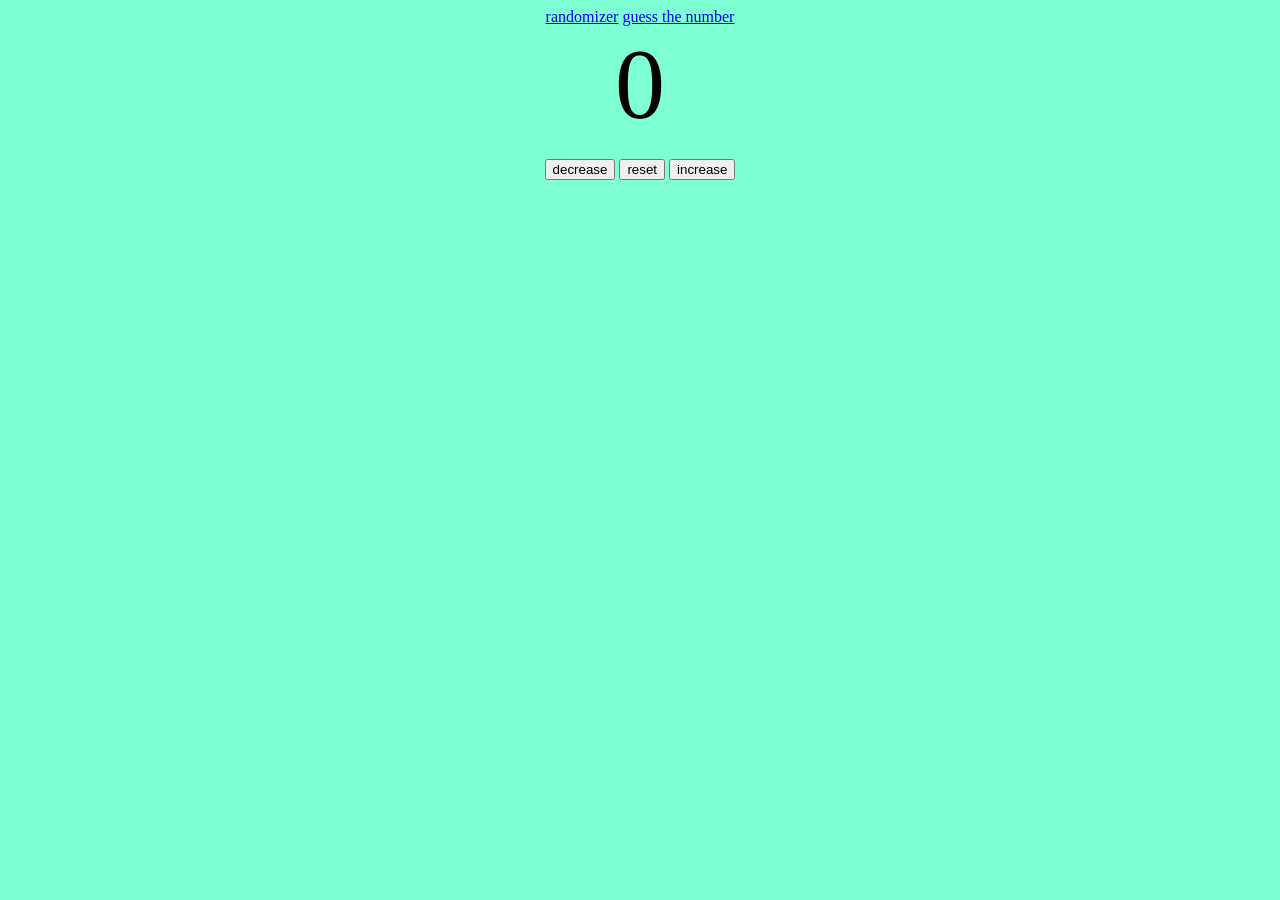
==== projects/index.html @ 63a11a30 "add-number-guess-game" ====
<!DOCTYPE html>
<html lang="en">
<head>
    <meta charset="UTF-8">
    <meta name="viewport" content="width=device-width, initial-scale=1.0">
    <title>counter programm</title>
    <link rel="stylesheet" href="style/style.css">
    <header>
        <nav>
            <a href="randomizer.html">randomizer</a>
            <a href="number-guessing.html">guess the number</a>
        </nav>
    </header>
</head>
<body>
    <label id="counterLabel">0</label><br>
    <div id="buttons">
        <button id="decreaseBtn">decrease</button>
        <button id="resetBtn">reset</button>
        <button id="increaseBtn">increase</button>
    </div>

    <script src="script/counter-script.js"></script>

</body>
</html>
---- projects/style/style.css ----
#counterLabel{
    display: block;
    text-align: center;
    font-size: 100px;
}
#buttons{
    text-align: center;

}
#randomLabels{
    text-align: center;
}
body{
    background-color: aquamarine;
}
.button{
    width: 300px;
    background-color: white;
    height:6em;
    text-align: center;
}
#randomCheckBoxes{
    text-align: center;
}
header{
    text-align: center;
}
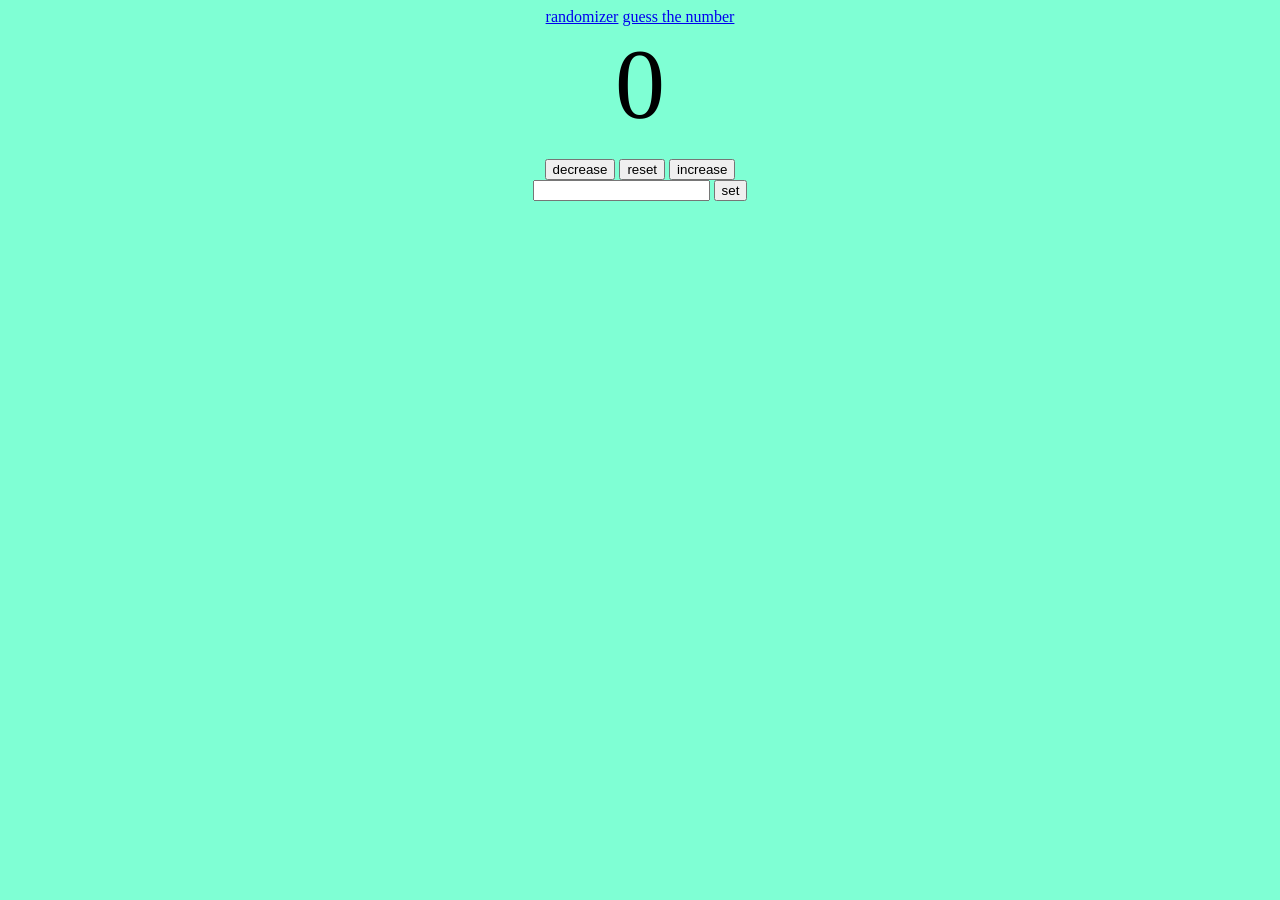
==== commit d35d9360: "improve-counter-page" ====
--- a/projects/index.html
+++ b/projects/index.html
@@ -5,19 +5,22 @@
     <meta name="viewport" content="width=device-width, initial-scale=1.0">
     <title>counter programm</title>
     <link rel="stylesheet" href="style/style.css">
+</head>
+<body>
     <header>
         <nav>
             <a href="randomizer.html">randomizer</a>
             <a href="number-guessing.html">guess the number</a>
         </nav>
     </header>
-</head>
-<body>
+    
     <label id="counterLabel">0</label><br>
     <div id="buttons">
         <button id="decreaseBtn">decrease</button>
         <button id="resetBtn">reset</button>
-        <button id="increaseBtn">increase</button>
+        <button id="increaseBtn">increase</button><br>
+        <input type="number" id="setterInput">
+        <button id="setterBtn">set</button>
     </div>
 
     <script src="script/counter-script.js"></script>
--- a/projects/style/style.css
+++ b/projects/style/style.css
@@ -1,28 +1,14 @@
 
 #counterLabel{
     display: block;
-    text-align: center;
     font-size: 100px;
-}
-#buttons{
-    text-align: center;
-
-}
-#randomLabels{
-    text-align: center;
 }
 body{
     background-color: aquamarine;
+    text-align: center;
 }
 .button{
     width: 300px;
     background-color: white;
     height:6em;
-    text-align: center;
 }
-#randomCheckBoxes{
-    text-align: center;
-}
-header{
-    text-align: center;
-}
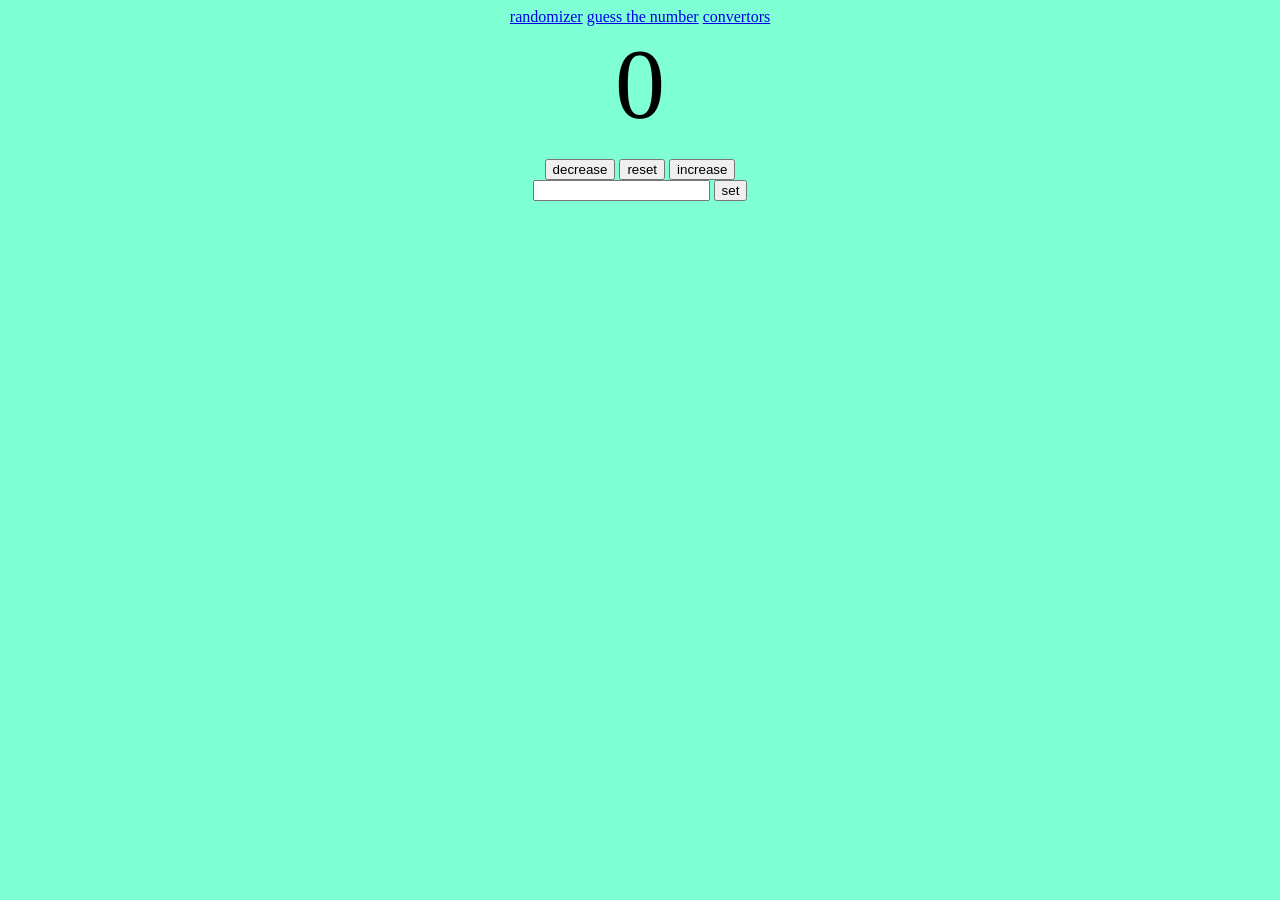
==== commit fc32a4d4: "make-convertors-temple" ====
--- a/projects/index.html
+++ b/projects/index.html
@@ -5,12 +5,14 @@
     <meta name="viewport" content="width=device-width, initial-scale=1.0">
     <title>counter programm</title>
     <link rel="stylesheet" href="style/style.css">
+    
 </head>
 <body>
     <header>
         <nav>
             <a href="randomizer.html">randomizer</a>
             <a href="number-guessing.html">guess the number</a>
+            <a href="convertors.html">convertors</a>
         </nav>
     </header>
     
@@ -24,6 +26,5 @@
     </div>
 
     <script src="script/counter-script.js"></script>
-
 </body>
 </html>
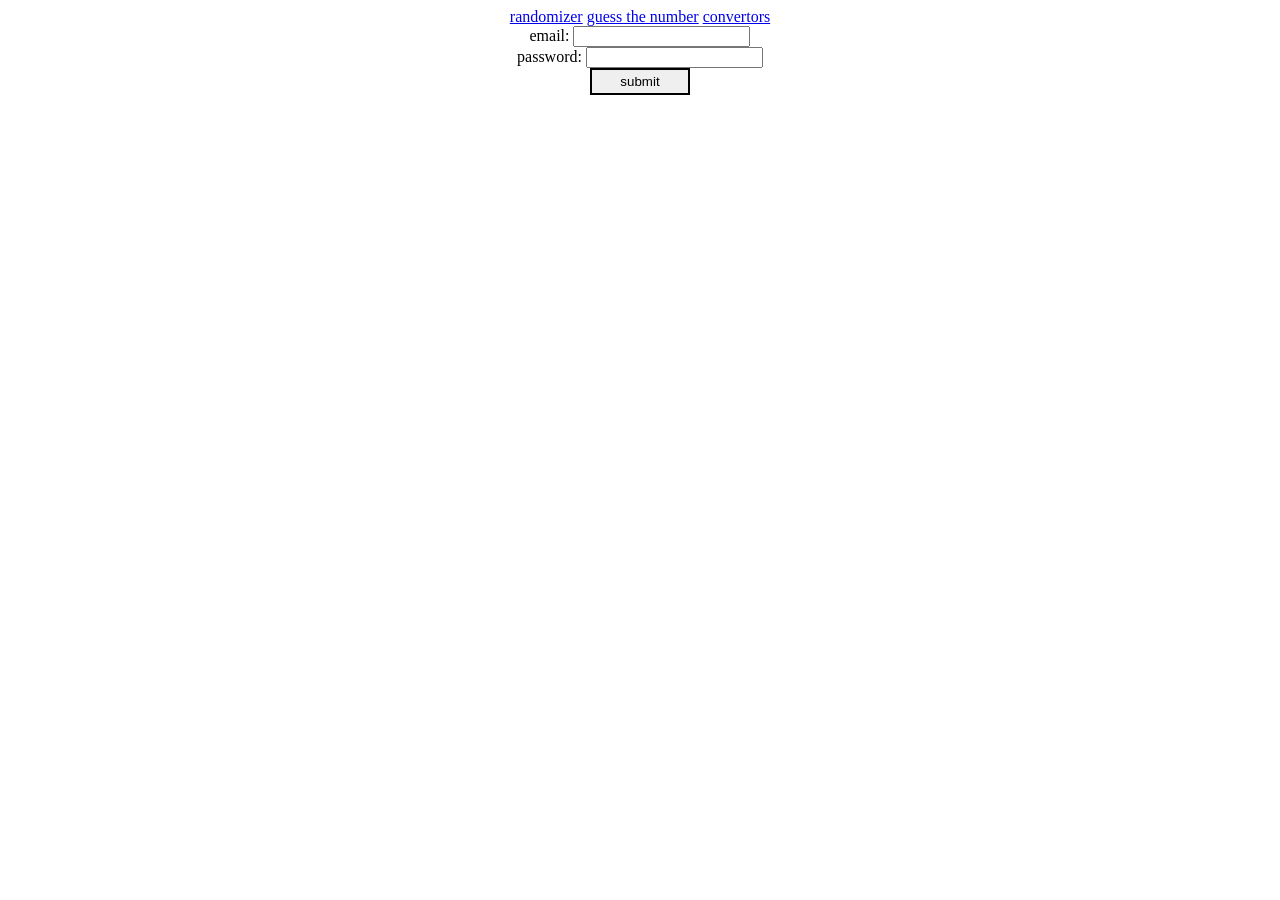
==== commit 73f15e14: "make-login-form" ====
--- a/projects/index.html
+++ b/projects/index.html
@@ -3,7 +3,7 @@
 <head>
     <meta charset="UTF-8">
     <meta name="viewport" content="width=device-width, initial-scale=1.0">
-    <title>counter programm</title>
+    <title>login form</title>
     <link rel="stylesheet" href="style/style.css">
     
 </head>
@@ -15,15 +15,20 @@
             <a href="convertors.html">convertors</a>
         </nav>
     </header>
-    
-    <label id="counterLabel">0</label><br>
-    <div id="buttons">
-        <button id="decreaseBtn">decrease</button>
-        <button id="resetBtn">reset</button>
-        <button id="increaseBtn">increase</button><br>
-        <input type="number" id="setterInput">
-        <button id="setterBtn">set</button>
-    </div>
+
+    <form>
+
+        <label for="userEmail">email:</label>
+        <input id="userEmail" type="email" required><br>
+        
+        <label for="userPassword">password:</label>
+        <input id="userPassword" type="password" minlength="8" maxlength="20" required><br>
+
+        <button onclick="checkValidity()">submit</button>
+    </form>
+
+
+
 
     <script src="script/counter-script.js"></script>
 </body>
--- a/projects/style/style.css
+++ b/projects/style/style.css
@@ -4,11 +4,11 @@
     font-size: 100px;
 }
 body{
-    background-color: aquamarine;
     text-align: center;
 }
-.button{
-    width: 300px;
-    background-color: white;
-    height:6em;
+button{
+    width: 100px;
+    height:2em;
+    cursor: pointer;
+    border-style: double;
 }
